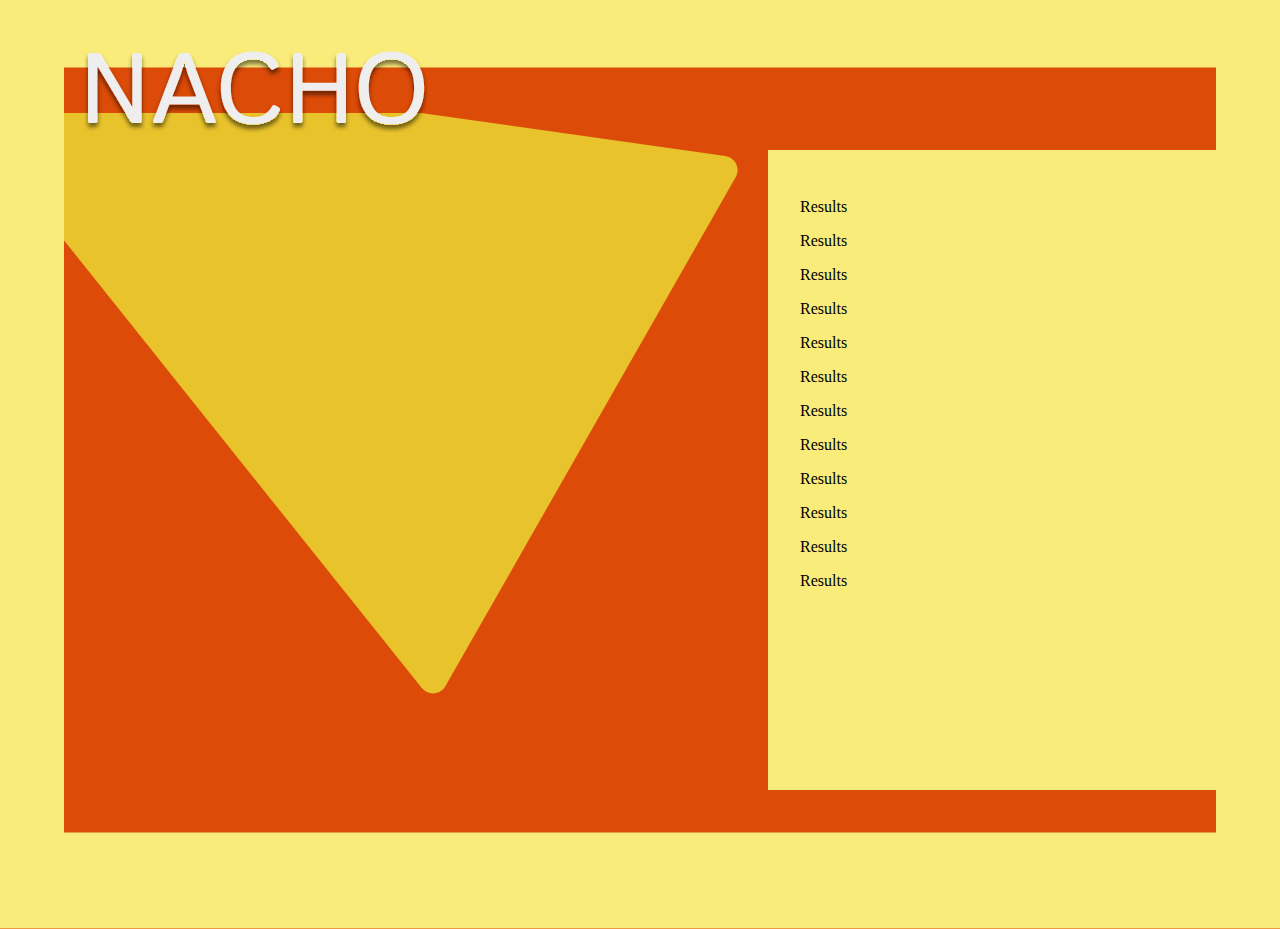
==== search.html @ d29e188a "Initial commit" ====
<!DOCTYPE html>
<html lang="en">
<head>
    <meta charset="UTF-8">
    <meta name="viewport" content="width=device-width, initial-scale=1.0">
    <title>Document</title>
    <link rel="stylesheet" href="css/main.css">
</head>
<body>
    <div class="slogo">
        <a href="index.html">
            <img src="nacho_logo.svg" alt="Nacho logo">
        </a>
    </div>
    <div class="tacoLocation">
        <p>Results</p>
        <p>Results</p>
        <p>Results</p>
        <p>Results</p>
        <p>Results</p>
        <p>Results</p>
        <p>Results</p>
        <p>Results</p>
        <p>Results</p>
        <p>Results</p>
        <p>Results</p>
        <p>Results</p>
    </div>
    <div class="nacho">
        <img src="nacho_logo_search.svg" alt="Nacho illustration">
        <div class="inner-rect"></div>
    </div>
</body>
</html>
---- css/main.css ----
body {
    background-color: #DC4B08;
    margin: 0;
    font-family: 'Istok Web';
}

.wrap {
    z-index: 0;
    margin: 2em;
}
.header-right {
    z-index: 2;
    float: right;

    a {
        color: #DC4B08;
        text-decoration: none;
        font-weight: bold;
        font-size: 1.5rem;

        &:hover{
            color: black;
            text-decoration: underline;
        }
    }
}
main {
    z-index: 1;
    text-align: center;
    justify-content: center;
    align-items: center;
    .logo {
        display: block;
        margin: 0;
        position: absolute;
        top: 40%;
        left: 50%;
        -ms-transform: translate(-50%, -45%);
        transform: translate(-50%, -45%);
    }
    .search {
        font-size: 1.5rem;
        margin: 0;
        position: absolute;
        top: 50%;
        left: 50%;
        -ms-transform: translate(-50%, -50%);
        transform: translate(-50%, -50%);
        border-radius: 6em;
        background:white;
        padding:14px;
        input[type=text]{
            background:transparent;
            color: #333333;
            border:none;
        }
        a {
            text-decoration: none;
            padding: 0.2em;
            border-radius: 6em;
            &:hover{
                color: black;
                text-decoration: underline;
            }
        }
    }
}
.slogo {
    margin-top: 5%;
    margin-left: 15%;
    transform: translate(-10%, -15%);
}
.tacoLocation {
    padding: 2em;
    z-index: 5;
    background: #F9EC7A;
    margin: 0;
    position: absolute;
    width: 30%;
    height: 64%;
    left: 60%;
}
.homePrint{
    margin: 0 auto;
}
.nacho {
    img{
        z-index: -2;
        margin: 0;
        position: absolute;
        top: 50%;
        left: 50%;
        -ms-transform: translate(-50%, -50%);
        transform: translate(-50%, -50%);
        height: 100%;
        width: 100%;
    }
    .inner-rect{
        z-index: -1;
        margin: 0;
        position: absolute;
        top: 50%;
        left: 50%;
        -ms-transform: translate(-50%, -50%);
        transform: translate(-50%, -50%);
        width: 90%;
        height: 85%;
        border: 6em solid;
        border-color: #F9EC7A;
        margin: 0 auto;
    }
}
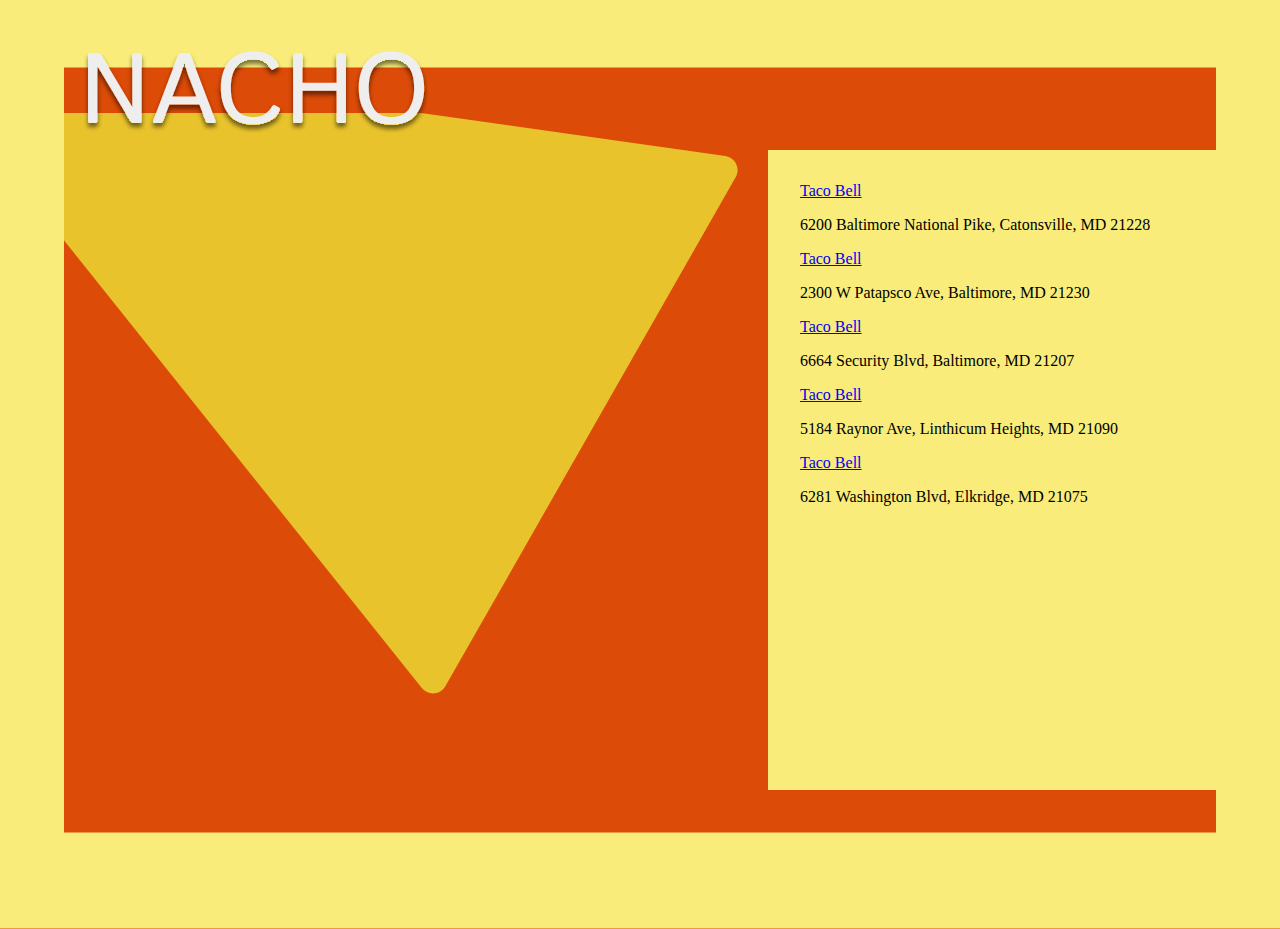
==== commit f8d28cee: "Add files via upload" ====
--- a/search.html
+++ b/search.html
@@ -13,22 +13,49 @@
         </a>
     </div>
     <div class="tacoLocation">
-        <p>Results</p>
-        <p>Results</p>
-        <p>Results</p>
-        <p>Results</p>
-        <p>Results</p>
-        <p>Results</p>
-        <p>Results</p>
-        <p>Results</p>
-        <p>Results</p>
-        <p>Results</p>
-        <p>Results</p>
-        <p>Results</p>
+        <a href = "#", class = "openBTN">Taco Bell</a>
+        <p>6200 Baltimore National Pike, Catonsville, MD 21228</p>
+        <a href = "#", class = "openBTN">Taco Bell</a>
+        <p>2300 W Patapsco Ave, Baltimore, MD 21230</p>
+        <a href = "#", class = "openBTN">Taco Bell</a>
+        <p>6664 Security Blvd, Baltimore, MD 21207</p>
+        <a href = "#", class = "openBTN">Taco Bell</a>
+        <p>5184 Raynor Ave, Linthicum Heights, MD 21090</p>
+        <a href = "#", class = "openBTN">Taco Bell</a>
+        <p>6281 Washington Blvd, Elkridge, MD 21075</p> 
     </div>
     <div class="nacho">
         <img src="nacho_logo_search.svg" alt="Nacho illustration">
         <div class="inner-rect"></div>
     </div>
+    <div class = "zillowResults">
+        <a href="#", class="menuClose">X</a>
+        <div class="zilResText">
+        <a href ="https://www.zillow.com/apartments/catonsville-md/melvin-park/5Xmmb2/", class="zillowLink">Melvin Park</a>
+        <p>351 Suter Rd, Catonsville, MD 21228</p>
+        <a href ="https://www.zillow.com/apartments/catonsville-md/montrose-manor/BnrXtQ/", class="zillowLink">Montrose Manor</a>
+        <p>28l Montrose Manor Ct, Catonsville, MD 21228</p>
+        <a href ="https://www.zillow.com/apartments/baltimore-md/colony-hill-apartments-and-townhomes/5Xxcyx/", class="zillowLink">Colony Hill Apartments & Townhomes</a>
+        <p>24 Colony Hill Ct, Baltimore, MD 21227</p>
+        <a href ="https://www.zillow.com/apartments/baltimore-md/the-grove/BpmRYn/", class="zillowLink">The Grove</a>
+        <p>5705b Selford Rd, Baltimore, MD 21227</p>
+        <a href ="https://www.zillow.com/apartments/catonsville-md/caton-house/5XqS7g/", class="zillowLink">Caton House</a>
+        <p>417 Wheaton Pl, Catonsville, MD 21228</p></div>
+    </div>
+
+    <script>
+        const zillowRes = document.querySelector('.zillowResults');
+        const menuBtn = document.querySelector('.openBTN');
+        const closeBtn = document.querySelector('.menuClose')
+
+        menuBtn.addEventListener('click', () => {
+            zillowRes.classList.add('open')
+        })
+
+        closeBtn.addEventListener('click', () => {
+            zillowRes.classList.remove('open')
+        })
+
+    </script>
 </body>
 </html>--- a/css/main.css
+++ b/css/main.css
@@ -1,9 +1,12 @@
-
+*{
+    overflow-y: hidden;
+    overflow-x: hidden;
+    font-family: 'Istok Web';
+}
 
 body {
     background-color: #DC4B08;
     margin: 0;
-    font-family: 'Istok Web';
 }
 
 .wrap {
@@ -15,10 +18,11 @@
     float: right;
 
     a {
-        color: #DC4B08;
+        color: #c84204;
         text-decoration: none;
         font-weight: bold;
         font-size: 1.5rem;
+        padding: 2rem;
 
         &:hover{
             color: black;
@@ -35,7 +39,7 @@
         display: block;
         margin: 0;
         position: absolute;
-        top: 40%;
+        top: 35%;
         left: 50%;
         -ms-transform: translate(-50%, -45%);
         transform: translate(-50%, -45%);
@@ -111,4 +115,29 @@
         border-color: #F9EC7A;
         margin: 0 auto;
     }
+}
+
+.zillowResults{
+    background: #F9EC7A;
+    position:fixed;
+    z-index: 999;
+    top: 0;
+    right: 0;
+    height: 100vh;
+    margin: 0;
+    list-style: none;
+    width: 40%;
+    padding: 2em;
+    transform: translateY(100%);
+    transition: transform 0.5s ease-in-out;
+    .menuClose{
+        text-align: left;
+    }
+    .zilResText{
+        text-align: right;
+    }
+}
+
+.open{
+    transform: translateY(0%);
 }